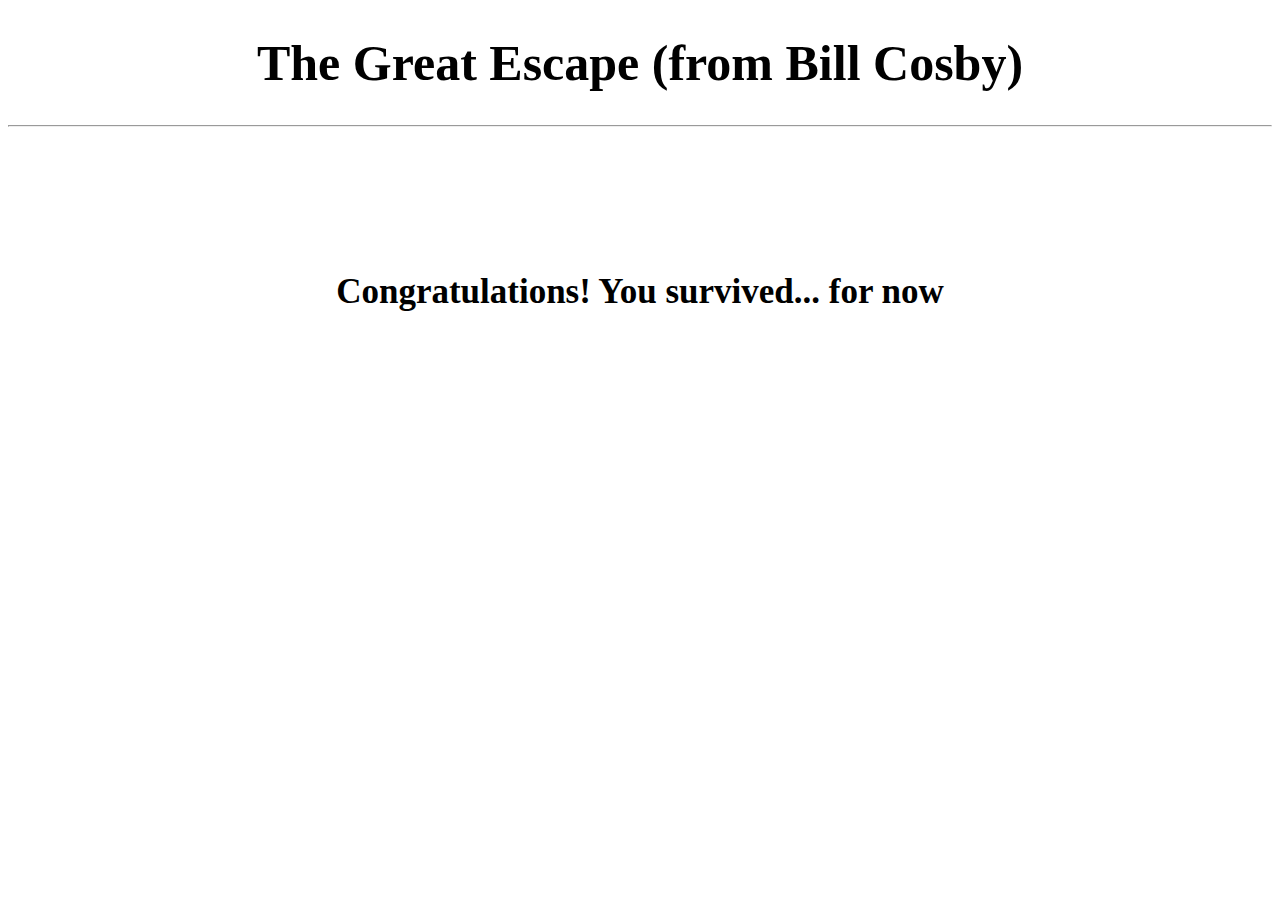
==== go-home.html @ 1102c7e5 "finished version" ====
<!-- Home Page -->

<!DOCTYPE html>
<html>
 <head>
   <link rel="stylesheet" type="text/css" href="go-home.css">
   <title> The Great Escape (from Bill Cosby) </title>
 </head>

  <body>
    <h1><center> The Great Escape (from Bill Cosby) </center></h1><hr>
    <br><br><br><br><br><br>
    <h2><center>Congratulations! You survived... for now</center></h2>
  </body>

</html>
---- go-home.css ----
h1 {
  background-color: rgba(255,255,255,0.9);
  font-size: 50px;
}

h2 {
  background-color: rgba(255,255,255,0.9);
  font-size: 35px;
}

body {
  background-image: url("http://www.tvweek.com/news/bill%20cosby%20as%20cliff%20huxtable.png");
}
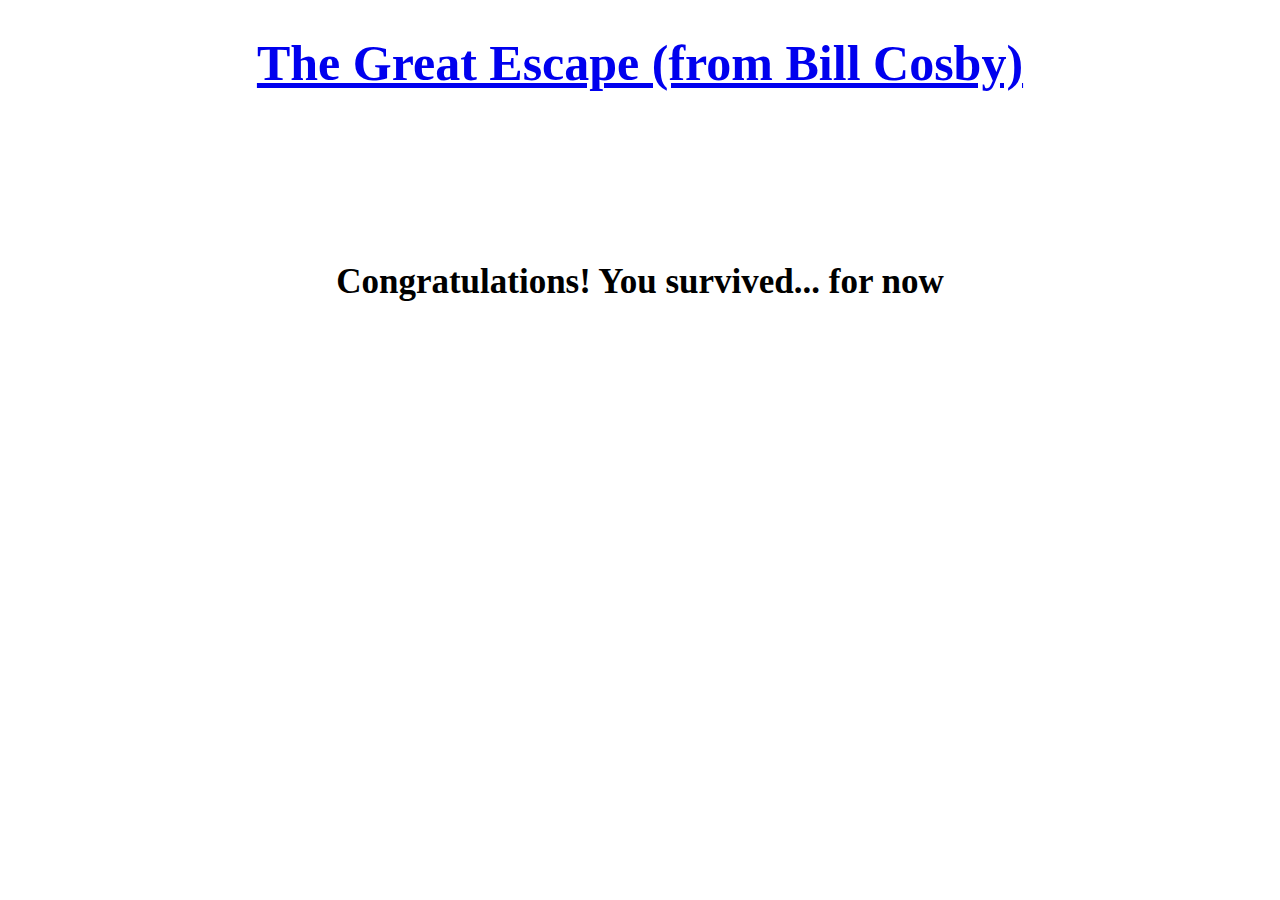
==== commit 16fffe92: "3rd-Version" ====
--- a/go-home.html
+++ b/go-home.html
@@ -8,7 +8,7 @@
  </head>
 
   <body>
-    <h1><center> The Great Escape (from Bill Cosby) </center></h1><hr>
+    <a href = "index.html"><h1><center><b>The Great Escape (from Bill Cosby)</b></center></h1></a>
     <br><br><br><br><br><br>
     <h2><center>Congratulations! You survived... for now</center></h2>
   </body>
